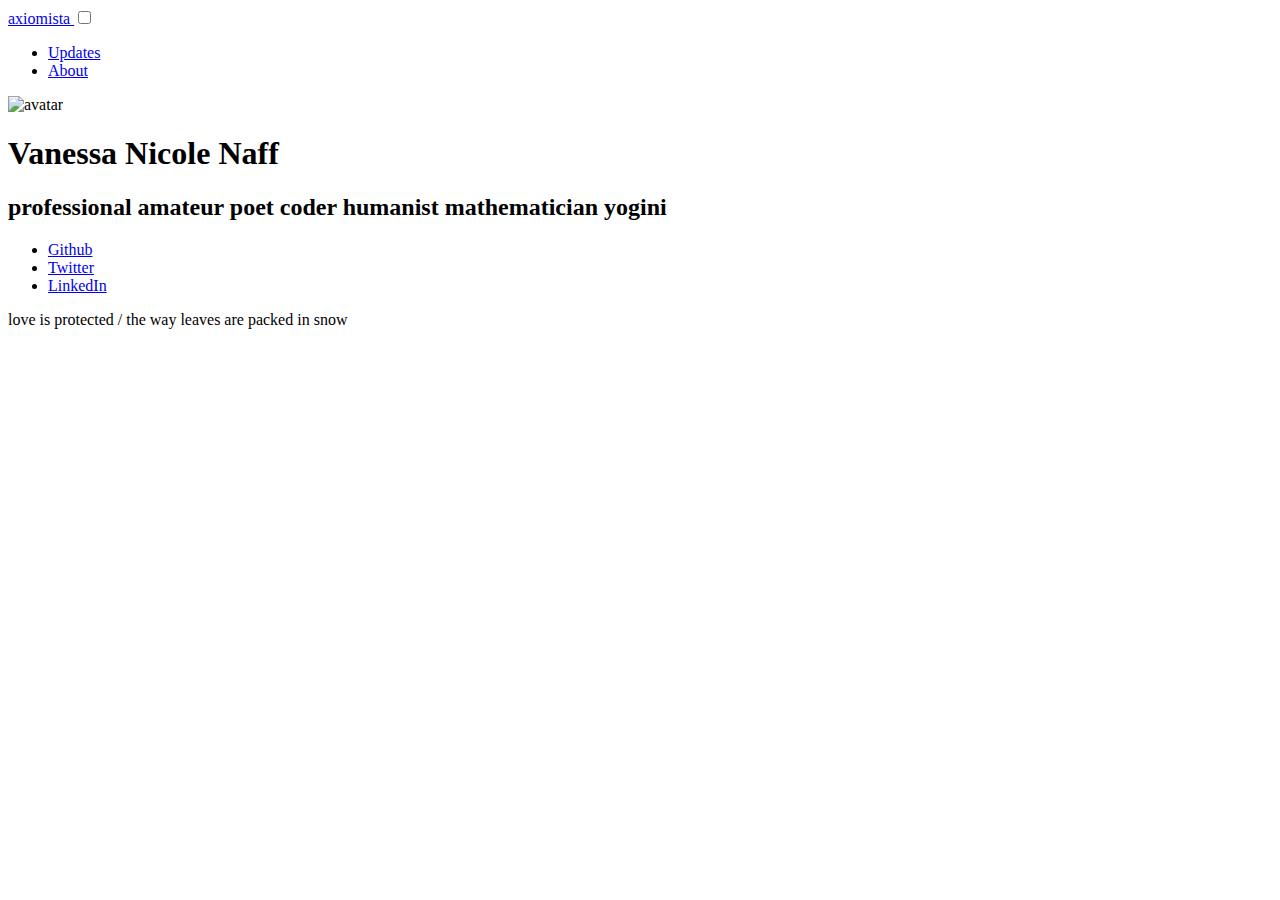
==== index.html @ b6cdeacd "initial commit" ====
<!DOCTYPE html>
<html lang="en-us">

  <head>
    <meta charset="utf-8">
    <meta name="viewport" content="width=device-width, initial-scale=1.0">

    <meta name="author" content="Vanessa Nicole Naff">
    <meta name="description" content="axiomista - build from principals">
    <meta name="keywords" content="axiomista,blog,developer,personal">

    <base href="https://www.axiomista.com/">
    <title>axiomista</title>

    <link rel="canonical" href="https://www.axiomista.com/">

    <link rel="stylesheet" href="https://fonts.googleapis.com/css?family=Inconsolata:400,700">
    <link rel="stylesheet" href="https://use.fontawesome.com/releases/v5.2.0/css/all.css" integrity="sha384-hWVjflwFxL6sNzntih27bfxkr27PmbbK/iSvJ+a4+0owXq79v+lsFkW54bOGbiDQ" crossorigin="anonymous" />
    <link rel="stylesheet" href="https://cdnjs.cloudflare.com/ajax/libs/normalize/8.0.0/normalize.min.css" integrity="sha256-oSrCnRYXvHG31SBifqP2PM1uje7SJUyX0nTwO2RJV54=" crossorigin="anonymous" />

    
      
      
      <link rel="stylesheet" href="https://www.axiomista.com/css/coder.min.8bd9cb062558898ecc64715537166925b01d3f20adc444a63863550723325477.css" integrity="sha256-i9nLBiVYiY7MZHFVNxZpJbAdPyCtxESmOGNVByMyVHc=" media="screen">
    

    

    <link rel="icon" type="image/png" href="https://www.axiomista.com/images/favicon-32x32.png" sizes="32x32">
    <link rel="icon" type="image/png" href="https://www.axiomista.com/images/favicon-16x16.png" sizes="16x16">

    
      <link href="https://www.axiomista.com/index.xml" rel="alternate" type="application/rss+xml" title="axiomista" />
      <link href="https://www.axiomista.com/index.xml" rel="feed" type="application/rss+xml" title="axiomista" />
    

    <meta name="generator" content="Hugo 0.47.1" />
  </head>

  <body>
    <main class="wrapper">
      <nav class="navigation">
  <section class="container">
    <a class="navigation-title" href="https://www.axiomista.com/">
      axiomista
    </a>
    <input type="checkbox" id="menu-toggle" />
    <label class="menu-button float-right" for="menu-toggle"><i class="fas fa-bars"></i></label>
    <ul class="navigation-list">
      
        
          <li class="navigation-item">
            <a class="navigation-link" href="https://www.axiomista.com/posts/">Updates</a>
          </li>
        
          <li class="navigation-item">
            <a class="navigation-link" href="https://www.axiomista.com/about/">About</a>
          </li>
        
      
      
    </ul>
  </section>
</nav>


      <div class="content">
        
  <section class="container centered">
  <div class="about">
    
      <div class="avatar"><img src="images/avatar.png" alt="avatar"></div>
    
    <h1>Vanessa Nicole Naff</h1>
    <h2>professional amateur poet coder humanist mathematician yogini</h2>
    
    <ul>
      
        
          <li><a href="https://github.com/axiomista/">Github</a></li>
        
      
        
          <li><a href="https://twitter.com/axiomista/">Twitter</a></li>
        
      
        
          <li><a href="https://www.linkedin.com/in/vanessanaff/">LinkedIn</a></li>
        
      
    </ul>
    
  </div>
</section>


      </div>

      <footer class="footer">
  <section class="container">
    
      <p>love is protected / the way leaves are packed in snow</p>
    
     
  </section>
</footer>

    </main>

    

  </body>

</html>
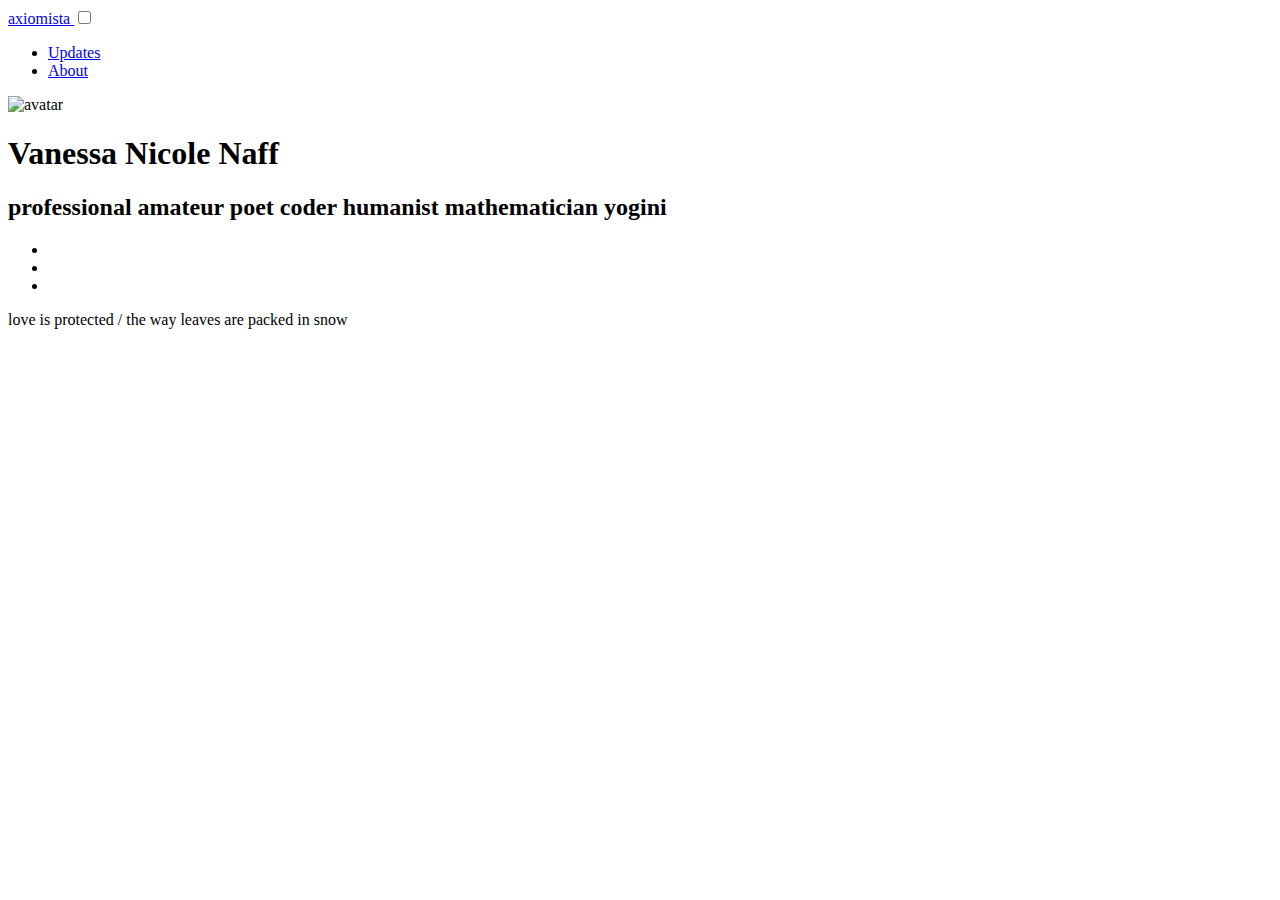
==== commit 33d37cde: "Updates for axiomista.com base url" ====
--- a/index.html
+++ b/index.html
@@ -6,7 +6,7 @@
     <meta name="viewport" content="width=device-width, initial-scale=1.0">
 
     <meta name="author" content="Vanessa Nicole Naff">
-    <meta name="description" content="axiomista - build from principals">
+    <meta name="description" content="axiomista - build from principles">
     <meta name="keywords" content="axiomista,blog,developer,personal">
 
     <base href="https://www.axiomista.com/">
@@ -21,7 +21,7 @@
     
       
       
-      <link rel="stylesheet" href="https://www.axiomista.com/css/coder.min.8bd9cb062558898ecc64715537166925b01d3f20adc444a63863550723325477.css" integrity="sha256-i9nLBiVYiY7MZHFVNxZpJbAdPyCtxESmOGNVByMyVHc=" media="screen">
+      <link rel="stylesheet" href="https://www.axiomista.com/css/coder.css" media="screen">
     
 
     
@@ -77,15 +77,15 @@
     <ul>
       
         
-          <li><a href="https://github.com/axiomista/">Github</a></li>
+          <li><a href="https://github.com/axiomista/"><i class="fab fa-github fa-2x"></i></a></li>
         
       
         
-          <li><a href="https://twitter.com/axiomista/">Twitter</a></li>
+          <li><a href="https://twitter.com/axiomista/"><i class="fab fa-twitter fa-2x"></i></a></li>
         
       
         
-          <li><a href="https://www.linkedin.com/in/vanessanaff/">LinkedIn</a></li>
+          <li><a href="https://www.linkedin.com/in/vanessanaff/"><i class="fab fa-linkedin fa-2x"></i></a></li>
         
       
     </ul>
@@ -109,6 +109,6 @@
 
     
 
-  </body>
+  <script data-no-instant>document.write('<script src="/livereload.js?port=1313&mindelay=10"></' + 'script>')</script></body>
 
 </html>
